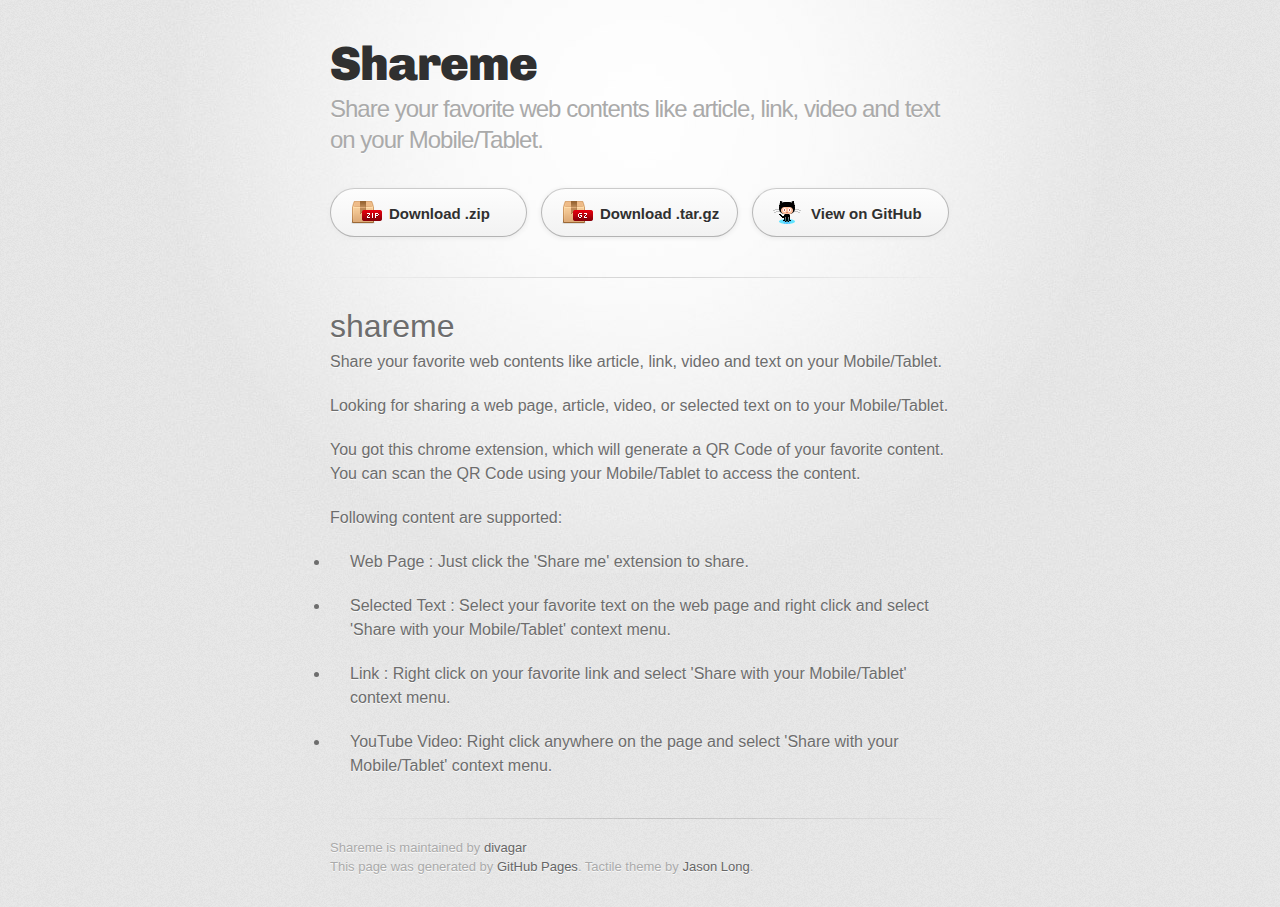
==== index.html @ 9e38d675 "Create gh-pages branch via GitHub" ====
<!DOCTYPE html>
<html>
  <head>
    <meta charset='utf-8'>
    <meta http-equiv="X-UA-Compatible" content="chrome=1">
    <link href='https://fonts.googleapis.com/css?family=Chivo:900' rel='stylesheet' type='text/css'>
    <link rel="stylesheet" type="text/css" href="stylesheets/stylesheet.css" media="screen">
    <link rel="stylesheet" type="text/css" href="stylesheets/github-dark.css" media="screen">
    <link rel="stylesheet" type="text/css" href="stylesheets/print.css" media="print">
    <!--[if lt IE 9]>
    <script src="//html5shiv.googlecode.com/svn/trunk/html5.js"></script>
    <![endif]-->
    <title>Shareme by divagar</title>
  </head>

  <body>
    <div id="container">
      <div class="inner">

        <header>
          <h1>Shareme</h1>
          <h2>Share your favorite web contents like article, link, video and text on your Mobile/Tablet.</h2>
        </header>

        <section id="downloads" class="clearfix">
          <a href="https://github.com/divagar/shareme/zipball/master" id="download-zip" class="button"><span>Download .zip</span></a>
          <a href="https://github.com/divagar/shareme/tarball/master" id="download-tar-gz" class="button"><span>Download .tar.gz</span></a>
          <a href="https://github.com/divagar/shareme" id="view-on-github" class="button"><span>View on GitHub</span></a>
        </section>

        <hr>

        <section id="main_content">
          <h1>
<a id="shareme" class="anchor" href="#shareme" aria-hidden="true"><span class="octicon octicon-link"></span></a>shareme</h1>

<p>Share your favorite web contents like article, link, video and text on your Mobile/Tablet.</p>

<p>Looking for sharing a web page, article, video, or selected text on to your Mobile/Tablet. </p>

<p>You got this chrome extension, which will generate a QR Code of your favorite content. You can scan the QR Code using your Mobile/Tablet to access the content.</p>

<p>Following content are supported:</p>

<ul>
<li><p>Web Page : Just click the 'Share me' extension to share.</p></li>
<li><p>Selected Text : Select your favorite text on the web page and right click and select 'Share with your Mobile/Tablet' context menu.</p></li>
<li><p>Link : Right click on your favorite link and select 'Share with your Mobile/Tablet' context menu.</p></li>
<li><p>YouTube Video: Right click anywhere on the page and select 'Share with your Mobile/Tablet' context menu.</p></li>
</ul>
        </section>

        <footer>
          Shareme is maintained by <a href="https://github.com/divagar">divagar</a><br>
          This page was generated by <a href="https://pages.github.com">GitHub Pages</a>. Tactile theme by <a href="https://twitter.com/jasonlong">Jason Long</a>.
        </footer>

        
      </div>
    </div>
  </body>
</html>
---- stylesheets/stylesheet.css ----
/* http://meyerweb.com/eric/tools/css/reset/
   v2.0 | 20110126
   License: none (public domain)
*/
html, body, div, span, applet, object, iframe,
h1, h2, h3, h4, h5, h6, p, blockquote, pre,
a, abbr, acronym, address, big, cite, code,
del, dfn, em, img, ins, kbd, q, s, samp,
small, strike, strong, sub, sup, tt, var,
b, u, i, center,
dl, dt, dd, ol, ul, li,
fieldset, form, label, legend,
table, caption, tbody, tfoot, thead, tr, th, td,
article, aside, canvas, details, embed,
figure, figcaption, footer, header, hgroup,
menu, nav, output, ruby, section, summary,
time, mark, audio, video {
	padding: 0;
	margin: 0;
	font: inherit;
	font-size: 100%;
	vertical-align: baseline;
	border: 0;
}
/* HTML5 display-role reset for older browsers */
article, aside, details, figcaption, figure,
footer, header, hgroup, menu, nav, section {
	display: block;
}
body {
	line-height: 1;
}
ol, ul {
	list-style: none;
}
blockquote, q {
	quotes: none;
}
blockquote:before, blockquote:after,
q:before, q:after {
	content: '';
	content: none;
}
table {
	border-spacing: 0;
	border-collapse: collapse;
}

/* LAYOUT STYLES */
body {
  font-family: 'Helvetica Neue', Helvetica, Arial, serif;
  font-size: 1em;
  line-height: 1.5;
  color: #6d6d6d;
  text-shadow: 0 1px 0 rgba(255, 255, 255, 0.8);
  background: #e7e7e7 url(../images/body-bg.png) 0 0 repeat;
}

a {
  color: #d5000d;
}
a:hover {
  color: #c5000c;
}

header {
  padding-top: 35px;
  padding-bottom: 25px;
}

header h1 {
  font-family: 'Chivo', 'Helvetica Neue', Helvetica, Arial, serif;
  font-size: 48px; font-weight: 900;
  line-height: 1.2;
  color: #303030;
  letter-spacing: -1px;
}

header h2 {
  font-size: 24px;
  font-weight: normal;
  line-height: 1.3;
  color: #aaa;
  letter-spacing: -1px;
}

#container {
  min-height: 595px;
  background: transparent url(../images/highlight-bg.jpg) 50% 0 no-repeat;
}

.inner {
  width: 620px;
  margin: 0 auto;
}

#container .inner img {
  max-width: 100%;
}

#downloads {
  margin-bottom: 40px;
}

a.button {
  display: block;
  float: left;
  width: 179px;
  padding: 12px 8px 12px 8px;
  margin-right: 14px;
  font-size: 15px;
  font-weight: bold;
  line-height: 25px;
  color: #303030;
  background: #fdfdfd; /* Old browsers */
  background: -moz-linear-gradient(top,  #fdfdfd 0%, #f2f2f2 100%); /* FF3.6+ */
  background: -webkit-gradient(linear, left top, left bottom, color-stop(0%,#fdfdfd), color-stop(100%,#f2f2f2)); /* Chrome,Safari4+ */
  background: -webkit-linear-gradient(top,  #fdfdfd 0%,#f2f2f2 100%); /* Chrome10+,Safari5.1+ */
  background: -o-linear-gradient(top,  #fdfdfd 0%,#f2f2f2 100%); /* Opera 11.10+ */
  background: -ms-linear-gradient(top,  #fdfdfd 0%,#f2f2f2 100%); /* IE10+ */
  background: linear-gradient(top,  #fdfdfd 0%,#f2f2f2 100%); /* W3C */
  filter: progid:DXImageTransform.Microsoft.gradient( startColorstr='#fdfdfd', endColorstr='#f2f2f2',GradientType=0 ); /* IE6-9 */
  border-top: solid 1px #cbcbcb;
  border-right: solid 1px #b7b7b7;
  border-bottom: solid 1px #b3b3b3;
  border-left: solid 1px #b7b7b7;
  border-radius: 30px;
  -webkit-box-shadow: 10px 10px 5px #888;
  -moz-box-shadow: 10px 10px 5px #888;
  box-shadow: 0px 1px 5px #e8e8e8;
  -moz-border-radius: 30px;
  -webkit-border-radius: 30px;
}
a.button:hover {
  background: #fafafa; /* Old browsers */
  background: -moz-linear-gradient(top,  #fdfdfd 0%, #f6f6f6 100%); /* FF3.6+ */
  background: -webkit-gradient(linear, left top, left bottom, color-stop(0%,#fdfdfd), color-stop(100%,#f6f6f6)); /* Chrome,Safari4+ */
  background: -webkit-linear-gradient(top,  #fdfdfd 0%,#f6f6f6 100%); /* Chrome10+,Safari5.1+ */
  background: -o-linear-gradient(top,  #fdfdfd 0%,#f6f6f6 100%); /* Opera 11.10+ */
  background: -ms-linear-gradient(top,  #fdfdfd 0%,#f6f6f6 100%); /* IE10+ */
  background: linear-gradient(top,  #fdfdfd 0%,#f6f6f6, 100%); /* W3C */
  filter: progid:DXImageTransform.Microsoft.gradient( startColorstr='#fdfdfd', endColorstr='#f6f6f6',GradientType=0 ); /* IE6-9 */
  border-top: solid 1px #b7b7b7;
  border-right: solid 1px #b3b3b3;
  border-bottom: solid 1px #b3b3b3;
  border-left: solid 1px #b3b3b3;
}

a.button span {
  display: block;
  height: 23px;
  padding-left: 50px;
}

#download-zip span {
  background: transparent url(../images/zip-icon.png) 12px 50% no-repeat;
}
#download-tar-gz span {
  background: transparent url(../images/tar-gz-icon.png) 12px 50% no-repeat;
}
#view-on-github span {
  background: transparent url(../images/octocat-icon.png) 12px 50% no-repeat;
}
#view-on-github {
  margin-right: 0;
}

code, pre {
  margin-bottom: 30px;
  font-family: Monaco, "Bitstream Vera Sans Mono", "Lucida Console", Terminal;
  font-size: 14px;
  color: #222;
}

code {
  padding: 0 3px;
  background-color: #f2f2f2;
  border: solid 1px #ddd;
}

pre {
  padding: 20px;
  overflow: auto;
  color: #f2f2f2;
  text-shadow: none;
  background: #303030;
}
pre code {
  padding: 0;
  color: #f2f2f2;
  background-color: #303030;
  border: none;
}

ul, ol, dl {
  margin-bottom: 20px;
}


/* COMMON STYLES */

hr {
  height: 1px;
  padding-bottom: 1em;
  margin-top: 1em;
  line-height: 1px;
  background: transparent url('../images/hr.png') 50% 0 no-repeat;
  border: none;
}

strong {
  font-weight: bold;
}

em {
  font-style: italic;
}

table {
  width: 100%;
  border: 1px solid #ebebeb;
}

th {
  font-weight: 500;
}

td {
  font-weight: 300;
  text-align: center;
  border: 1px solid #ebebeb;
}

form {
  padding: 20px;
  background: #f2f2f2;

}


/* GENERAL ELEMENT TYPE STYLES */

h1 {
  font-size: 32px;
}

h2 {
  margin-bottom: 8px;
  font-size: 22px;
  font-weight: bold;
  color: #303030;
}

h3 {
  margin-bottom: 8px;
  font-size: 18px;
  font-weight: bold;
  color: #d5000d;
}

h4 {
  font-size: 16px;
  font-weight: bold;
  color: #303030;
}

h5 {
  font-size: 1em;
  color: #303030;
}

h6 {
  font-size: .8em;
  color: #303030;
}

p {
  margin-bottom: 20px;
  font-weight: 300;
}

a {
  text-decoration: none;
}

p a {
  font-weight: 400;
}

blockquote {
  padding: 0 0 0 30px;
  margin-bottom: 20px;
  font-size: 1.6em;
  border-left: 10px solid #e9e9e9;
}

ul li {
  list-style-position: inside;
  list-style: disc;
  padding-left: 20px;
}

ol li {
  list-style-position: inside;
  list-style: decimal;
  padding-left: 3px;
}

dl dt {
  color: #303030;
}

footer {
  padding-top: 20px;
  padding-bottom: 30px;
  margin-top: 40px;
  font-size: 13px;
  color: #aaa;
  background: transparent url('../images/hr.png') 0 0 no-repeat;
}

footer a {
  color: #666;
}
footer a:hover {
  color: #444;
}

/* MISC */
.clearfix:after {
  display: block;
  height: 0;
  clear: both;
  visibility: hidden;
  content: '.';
}

.clearfix {display: inline-block;}
* html .clearfix {height: 1%;}
.clearfix {display: block;}

/* #Media Queries
================================================== */

/* Smaller than standard 960 (devices and browsers) */
@media only screen and (max-width: 959px) { }

/* Tablet Portrait size to standard 960 (devices and browsers) */
@media only screen and (min-width: 768px) and (max-width: 959px) { }

/* All Mobile Sizes (devices and browser) */
@media only screen and (max-width: 767px) {
  header {
    padding-top: 10px;
    padding-bottom: 10px;
  }
  #downloads {
    margin-bottom: 25px;
  }
  #download-zip, #download-tar-gz {
    display: none;
  }
  .inner {
    width: 94%;
    margin: 0 auto;
  }
}

/* Mobile Landscape Size to Tablet Portrait (devices and browsers) */
@media only screen and (min-width: 480px) and (max-width: 767px) { }

/* Mobile Portrait Size to Mobile Landscape Size (devices and browsers) */
@media only screen and (max-width: 479px) { }
---- stylesheets/github-dark.css ----
/*
   Copyright 2014 GitHub Inc.

   Licensed under the Apache License, Version 2.0 (the "License");
   you may not use this file except in compliance with the License.
   You may obtain a copy of the License at

       http://www.apache.org/licenses/LICENSE-2.0

   Unless required by applicable law or agreed to in writing, software
   distributed under the License is distributed on an "AS IS" BASIS,
   WITHOUT WARRANTIES OR CONDITIONS OF ANY KIND, either express or implied.
   See the License for the specific language governing permissions and
   limitations under the License.

*/

.pl-c /* comment */ {
  color: #969896;
}

.pl-c1      /* constant, markup.raw, meta.diff.header, meta.module-reference, meta.property-name, support, support.constant, support.variable, variable.other.constant */,
.pl-s .pl-v /* string variable */ {
  color: #0099cd;
}

.pl-e  /* entity */,
.pl-en /* entity.name */ {
  color: #9774cb;
}

.pl-s .pl-s1 /* string source */,
.pl-smi      /* storage.modifier.import, storage.modifier.package, storage.type.java, variable.other, variable.parameter.function */ {
  color: #ddd;
}

.pl-ent /* entity.name.tag */ {
  color: #7bcc72;
}

.pl-k /* keyword, storage, storage.type */ {
  color: #cc2372;
}

.pl-pds              /* punctuation.definition.string, string.regexp.character-class */,
.pl-s                /* string */,
.pl-s .pl-pse .pl-s1 /* string punctuation.section.embedded source */,
.pl-sr               /* string.regexp */,
.pl-sr .pl-cce       /* string.regexp constant.character.escape */,
.pl-sr .pl-sra       /* string.regexp string.regexp.arbitrary-repitition */,
.pl-sr .pl-sre       /* string.regexp source.ruby.embedded */ {
  color: #3c66e2;
}

.pl-v /* variable */ {
  color: #fb8764;
}

.pl-id /* invalid.deprecated */ {
  color: #e63525;
}

.pl-ii /* invalid.illegal */ {
  background-color: #e63525;
  color: #f8f8f8;
}

.pl-sr .pl-cce /* string.regexp constant.character.escape */ {
  color: #7bcc72;
  font-weight: bold;
}

.pl-ml /* markup.list */ {
  color: #c26b2b;
}

.pl-mh        /* markup.heading */,
.pl-mh .pl-en /* markup.heading entity.name */,
.pl-ms        /* meta.separator */ {
  color: #264ec5;
  font-weight: bold;
}

.pl-mq /* markup.quote */ {
  color: #00acac;
}

.pl-mi /* markup.italic */ {
  color: #ddd;
  font-style: italic;
}

.pl-mb /* markup.bold */ {
  color: #ddd;
  font-weight: bold;
}

.pl-md /* markup.deleted, meta.diff.header.from-file */ {
  background-color: #ffecec;
  color: #bd2c00;
}

.pl-mi1 /* markup.inserted, meta.diff.header.to-file */ {
  background-color: #eaffea;
  color: #55a532;
}

.pl-mdr /* meta.diff.range */ {
  color: #9774cb;
  font-weight: bold;
}

.pl-mo /* meta.output */ {
  color: #264ec5;
}
---- stylesheets/print.css ----
html, body, div, span, applet, object, iframe,
h1, h2, h3, h4, h5, h6, p, blockquote, pre,
a, abbr, acronym, address, big, cite, code,
del, dfn, em, img, ins, kbd, q, s, samp,
small, strike, strong, sub, sup, tt, var,
b, u, i, center,
dl, dt, dd, ol, ul, li,
fieldset, form, label, legend,
table, caption, tbody, tfoot, thead, tr, th, td,
article, aside, canvas, details, embed,
figure, figcaption, footer, header, hgroup,
menu, nav, output, ruby, section, summary,
time, mark, audio, video {
  padding: 0;
  margin: 0;
  font: inherit;
  font-size: 100%;
  vertical-align: baseline;
  border: 0;
}
/* HTML5 display-role reset for older browsers */
article, aside, details, figcaption, figure,
footer, header, hgroup, menu, nav, section {
  display: block;
}
body {
  line-height: 1;
}
ol, ul {
  list-style: none;
}
blockquote, q {
  quotes: none;
}
blockquote:before, blockquote:after,
q:before, q:after {
  content: '';
  content: none;
}
table {
  border-spacing: 0;
  border-collapse: collapse;
}
body {
  font-family: 'Helvetica Neue', Helvetica, Arial, serif;
  font-size: 13px;
  line-height: 1.5;
  color: #000;
}

a {
  font-weight: bold;
  color: #d5000d;
}

header {
  padding-top: 35px;
  padding-bottom: 10px;
}

header h1 {
  font-size: 48px;
  font-weight: bold;
  line-height: 1.2;
  color: #303030;
  letter-spacing: -1px;
}

header h2 {
  font-size: 24px;
  font-weight: normal;
  line-height: 1.3;
  color: #aaa;
  letter-spacing: -1px;
}
#downloads {
  display: none;
}
#main_content {
  padding-top: 20px;
}

code, pre {
  margin-bottom: 30px;
  font-family: Monaco, "Bitstream Vera Sans Mono", "Lucida Console", Terminal;
  font-size: 12px;
  color: #222;
}

code {
  padding: 0 3px;
}

pre {
  padding: 20px;
  overflow: auto;
  border: solid 1px #ddd;
}
pre code {
  padding: 0;
}

ul, ol, dl {
  margin-bottom: 20px;
}


/* COMMON STYLES */

table {
  width: 100%;
  border: 1px solid #ebebeb;
}

th {
  font-weight: 500;
}

td {
  font-weight: 300;
  text-align: center;
  border: 1px solid #ebebeb;
}

form {
  padding: 20px;
  background: #f2f2f2;

}


/* GENERAL ELEMENT TYPE STYLES */

h1 {
  font-size: 2.8em;
}

h2 {
  margin-bottom: 8px;
  font-size: 22px;
  font-weight: bold;
  color: #303030;
}

h3 {
  margin-bottom: 8px;
  font-size: 18px;
  font-weight: bold;
  color: #d5000d;
}

h4 {
  font-size: 16px;
  font-weight: bold;
  color: #303030;
}

h5 {
  font-size: 1em;
  color: #303030;
}

h6 {
  font-size: .8em;
  color: #303030;
}

p {
  margin-bottom: 20px;
  font-weight: 300;
}

a {
  text-decoration: none;
}

p a {
  font-weight: 400;
}

blockquote {
  padding: 0 0 0 30px;
  margin-bottom: 20px;
  font-size: 1.6em;
  border-left: 10px solid #e9e9e9;
}

ul li {
  list-style-position: inside;
  list-style: disc;
  padding-left: 20px;
}

ol li {
  list-style-position: inside;
  list-style: decimal;
  padding-left: 3px;
}

dl dd {
  font-style: italic;
  font-weight: 100;
}

footer {
  padding-top: 20px;
  padding-bottom: 30px;
  margin-top: 40px;
  font-size: 13px;
  color: #aaa;
}

footer a {
  color: #666;
}

/* MISC */
.clearfix:after {
  display: block;
  height: 0;
  clear: both;
  visibility: hidden;
  content: '.';
}

.clearfix {display: inline-block;}
* html .clearfix {height: 1%;}
.clearfix {display: block;}
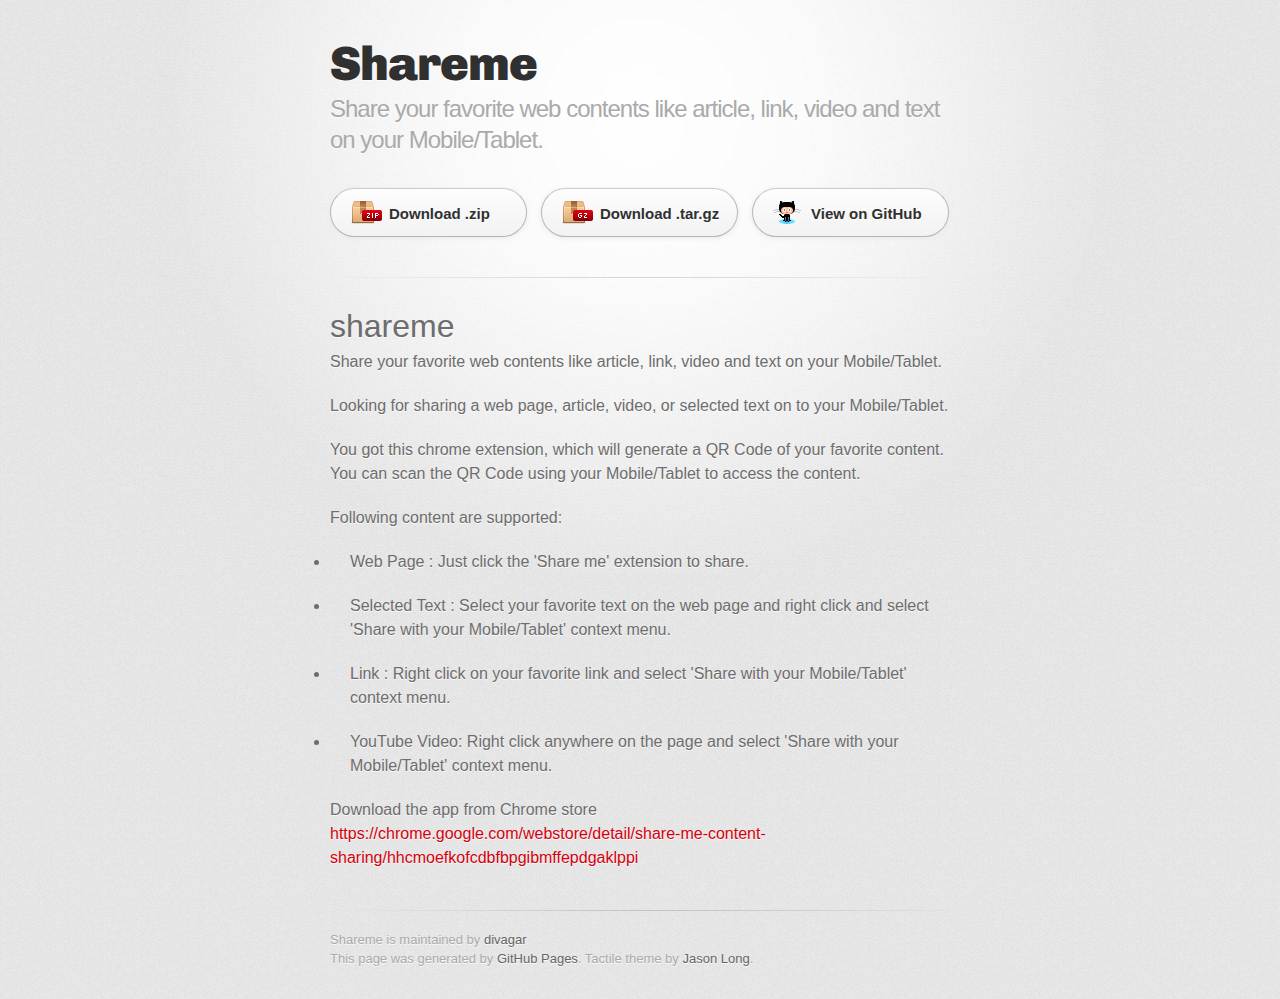
==== commit 8d0d89cd: "Create gh-pages branch via GitHub" ====
--- a/index.html
+++ b/index.html
@@ -48,6 +48,9 @@
 <li><p>Link : Right click on your favorite link and select 'Share with your Mobile/Tablet' context menu.</p></li>
 <li><p>YouTube Video: Right click anywhere on the page and select 'Share with your Mobile/Tablet' context menu.</p></li>
 </ul>
+
+<p>Download the app from Chrome store
+<a href="https://chrome.google.com/webstore/detail/share-me-content-sharing/hhcmoefkofcdbfbpgibmffepdgaklppi">https://chrome.google.com/webstore/detail/share-me-content-sharing/hhcmoefkofcdbfbpgibmffepdgaklppi</a></p>
         </section>
 
         <footer>
